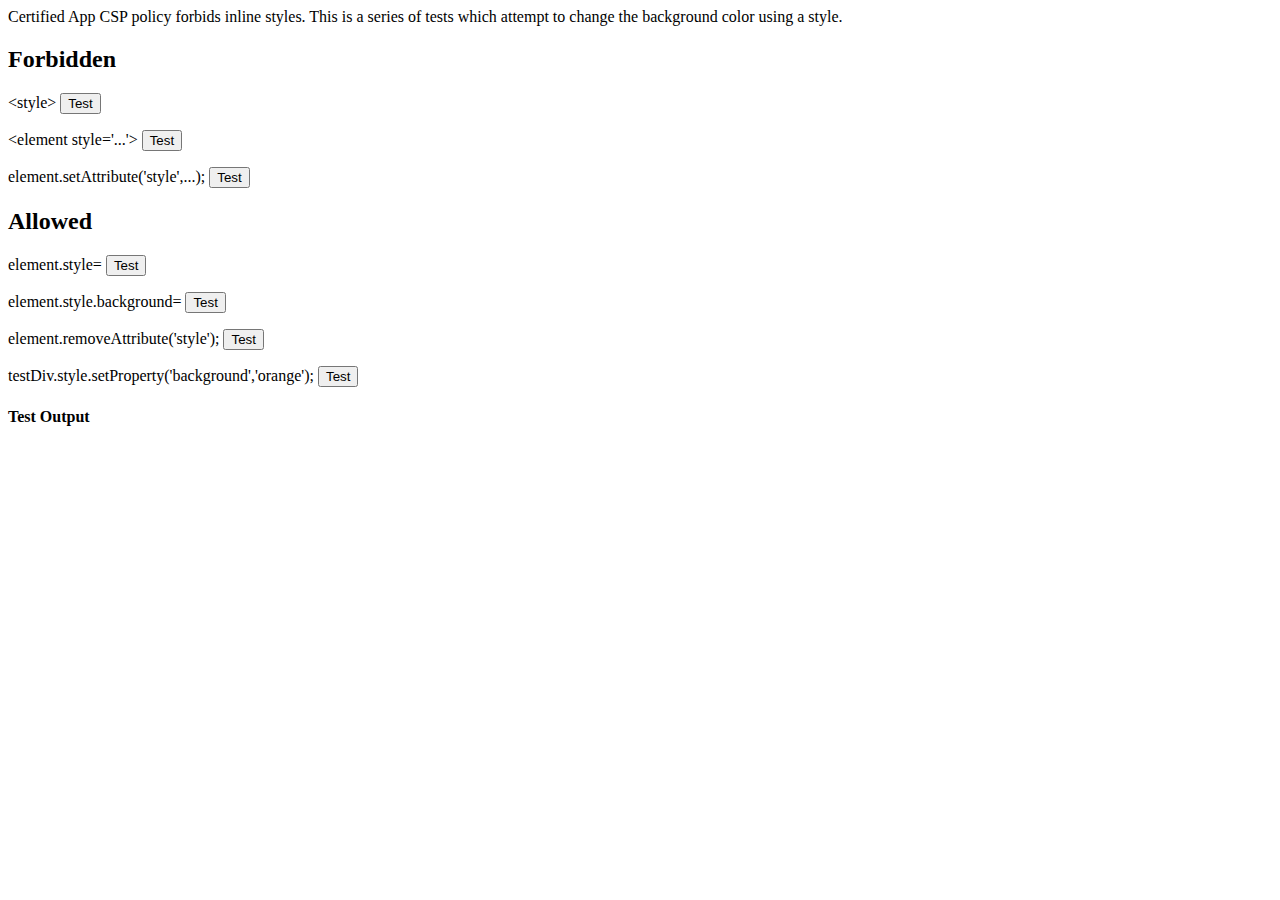
==== index.html @ a52154bb "initial commit" ====
<!DOCTYPE html>
<html>

<head>
  <meta name="viewport" content="width=device-width, user-scalable=no, initial-scale=1">
  <meta charset="utf-8">
  <title>CSP Test</title>


  <script src='test.js'></script>
</head>

<body>
Certified App CSP policy forbids inline styles. This is a series of tests which attempt to change the background color
using a style.


<h2> Forbidden</h2>

<p>
  &lt;style&gt;
  <button id='test1'> Test</button>
</p>

<p>
  &lt;element style='...'&gt;
  <button id='test2'> Test</button>
</p>

<p>
  element.setAttribute('style',...);
  <button id='test3'> Test</button>
</p>

<h2>Allowed</h2>

<p>
  element.style=
  <button id='test4'> Test</button>
</p>

<p>
  element.style.background=
  <button id='test5'> Test</button>
</p>

<p>
  element.removeAttribute('style');
  <button id='test6'> Test</button>
</p>

<p>
  testDiv.style.setProperty('background','orange');
  <button id='test7'> Test</button>
</p>

<h4>Test Output</h4>

<div id='test'></div>

</body>

</html>
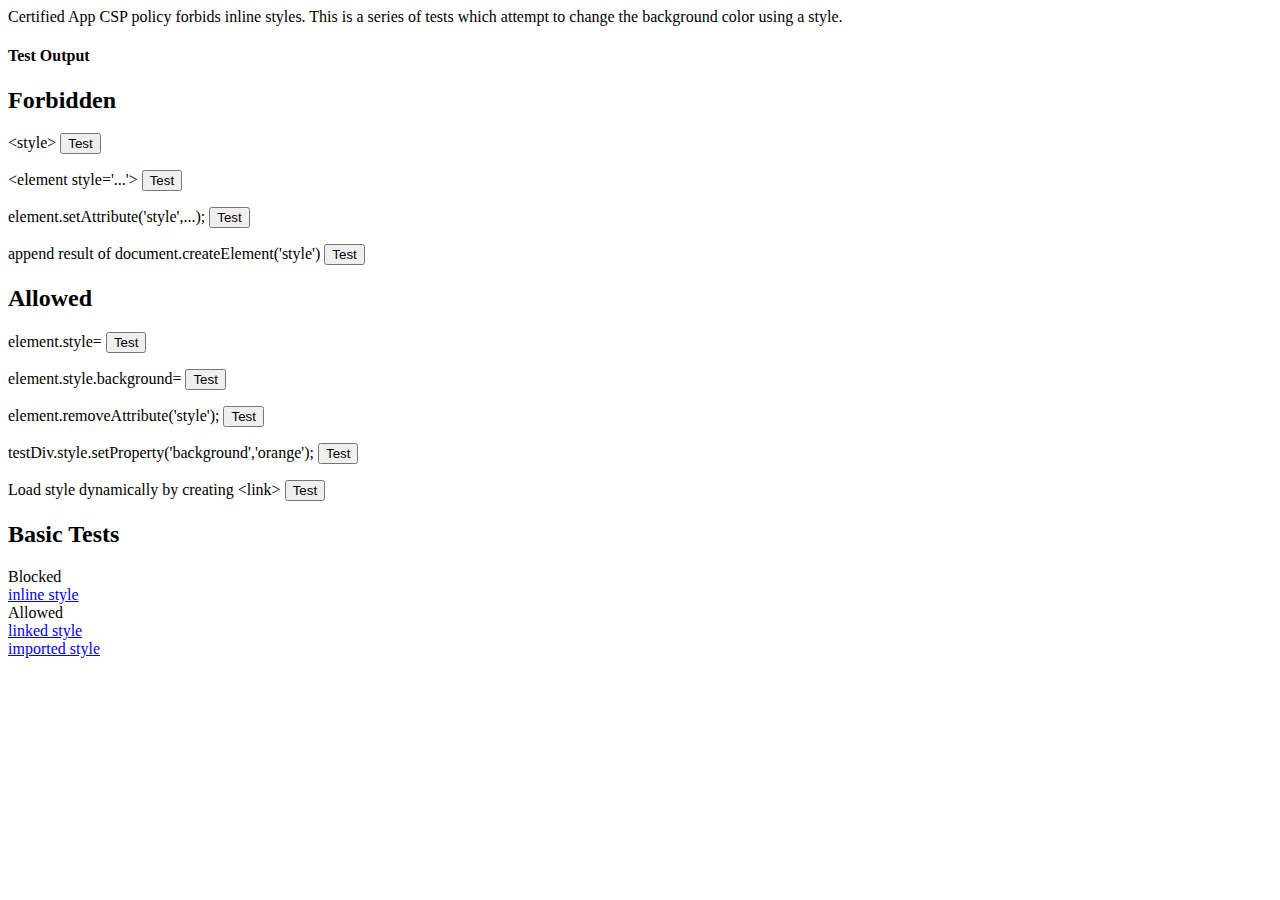
==== commit 387fd25b: "added basic tests, and example of dynamically linking a style" ====
--- a/index.html
+++ b/index.html
@@ -14,49 +14,61 @@
 Certified App CSP policy forbids inline styles. This is a series of tests which attempt to change the background color
 using a style.
 
+<h4>Test Output</h4>
+<div id='test'></div>
 
 <h2> Forbidden</h2>
-
 <p>
   &lt;style&gt;
   <button id='test1'> Test</button>
 </p>
-
 <p>
   &lt;element style='...'&gt;
   <button id='test2'> Test</button>
 </p>
-
 <p>
   element.setAttribute('style',...);
   <button id='test3'> Test</button>
 </p>
 
-<h2>Allowed</h2>
-
 <p>
-  element.style=
+  append result of document.createElement('style')
   <button id='test4'> Test</button>
 </p>
 
+
+<h2>Allowed</h2>
+<p>
+  element.style=
+  <button id='test5'> Test</button>
+</p>
 <p>
   element.style.background=
-  <button id='test5'> Test</button>
+  <button id='test6'> Test</button>
+</p>
+<p>
+  element.removeAttribute('style');
+  <button id='test7'> Test</button>
+</p>
+<p>
+  testDiv.style.setProperty('background','orange');
+  <button id='test8'> Test</button>
 </p>
 
+
 <p>
-  element.removeAttribute('style');
-  <button id='test6'> Test</button>
+  Load style dynamically by creating &lt;link&gt;
+  <button id='test9'> Test</button>
 </p>
 
-<p>
-  testDiv.style.setProperty('background','orange');
-  <button id='test7'> Test</button>
-</p>
+<h2>Basic Tests</h2>
+Blocked<br>
+<a href="inlinestyle.html">inline style</a><br>
+Allowed<br>
+<a href="linkstyle.html">linked style</a><br>
+<a href="importstyle.html">imported style</a><br>
 
-<h4>Test Output</h4>
 
-<div id='test'></div>
 
 </body>
 
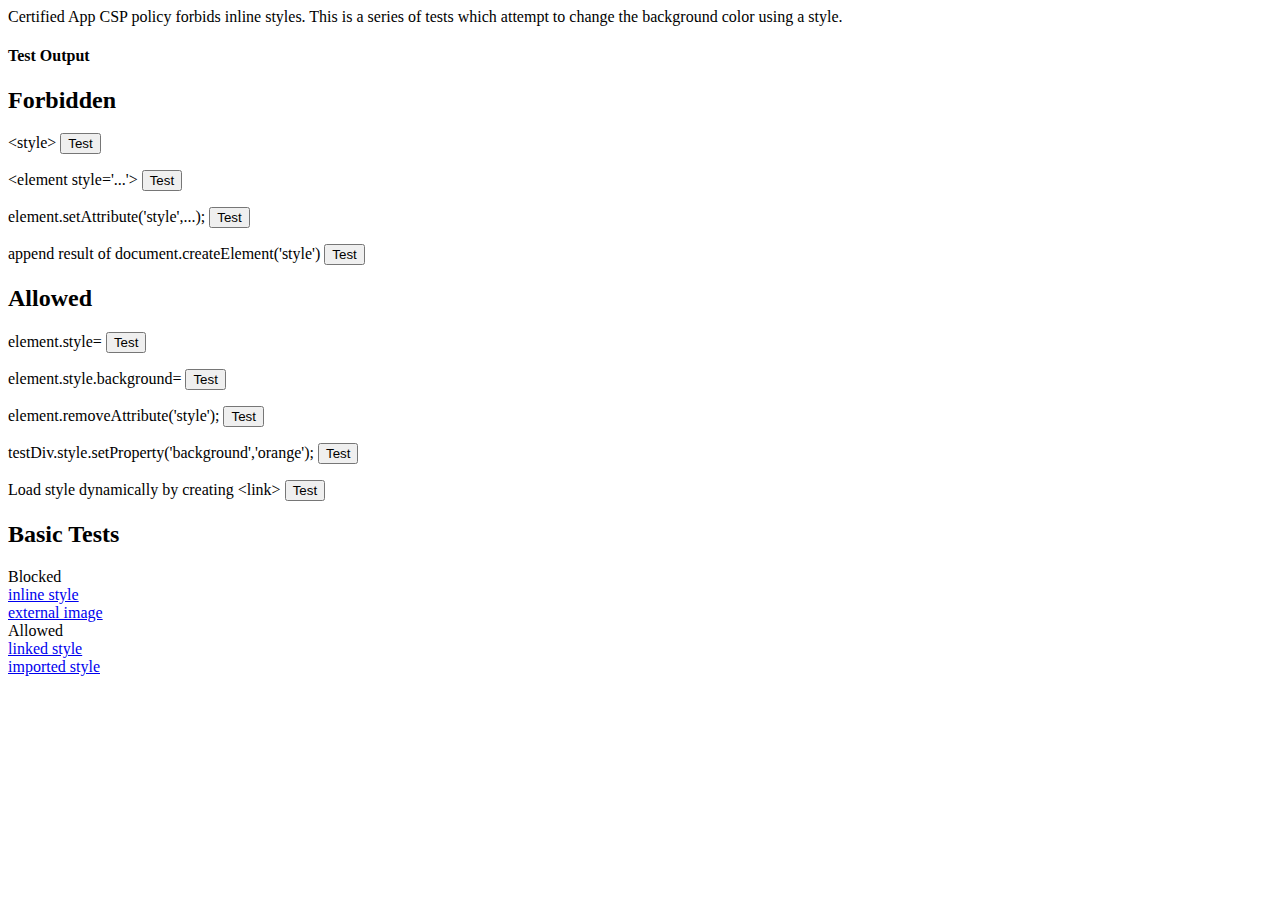
==== commit e28b8895: "test image restrictions" ====
--- a/index.html
+++ b/index.html
@@ -13,6 +13,7 @@
 <body>
 Certified App CSP policy forbids inline styles. This is a series of tests which attempt to change the background color
 using a style.
+
 
 <h4>Test Output</h4>
 <div id='test'></div>
@@ -64,12 +65,16 @@
 <h2>Basic Tests</h2>
 Blocked<br>
 <a href="inlinestyle.html">inline style</a><br>
+<a href="importstyle.html">external image</a><br>
+
 Allowed<br>
 <a href="linkstyle.html">linked style</a><br>
 <a href="importstyle.html">imported style</a><br>
 
 
 
+
+
 </body>
 
 </html>
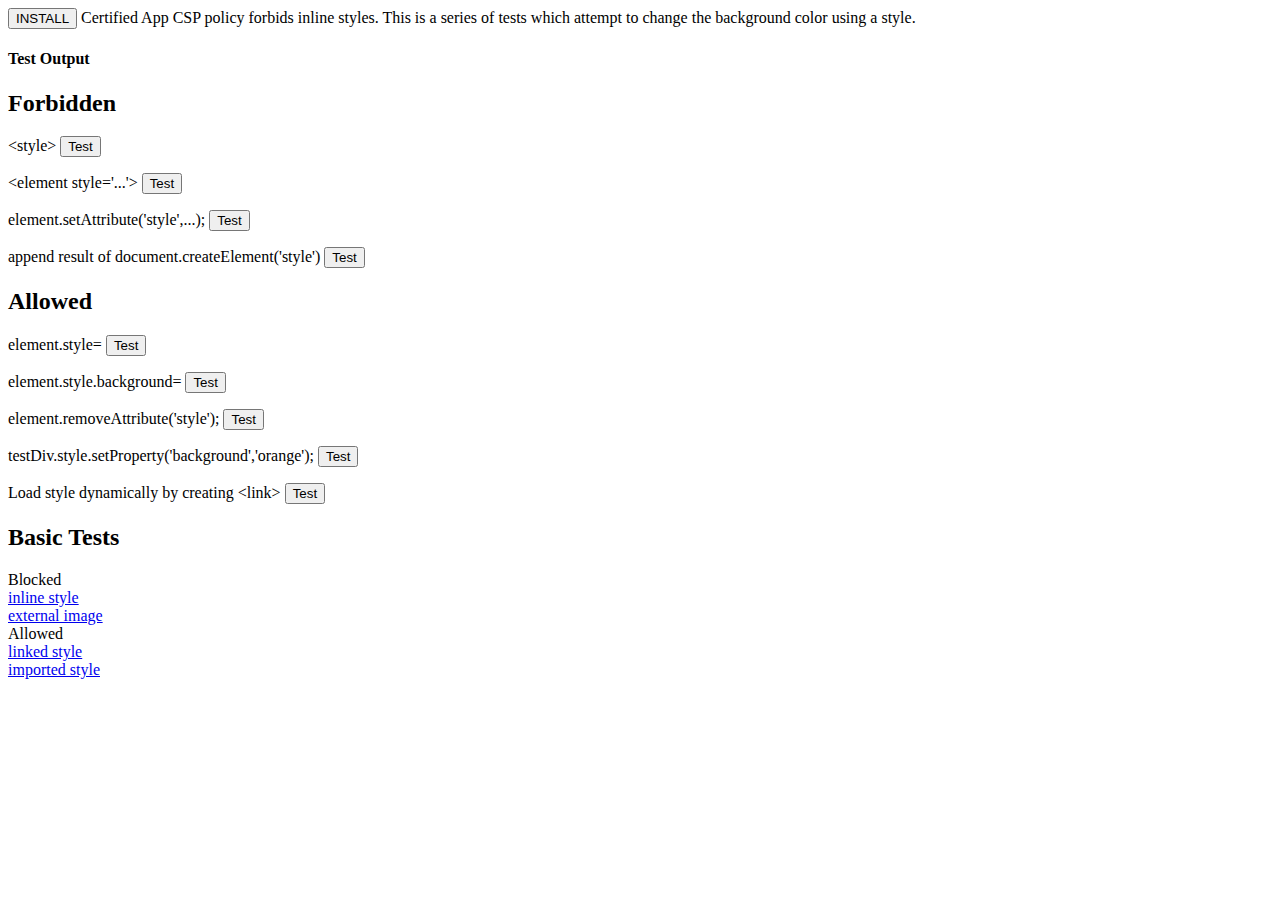
==== commit b371824d: "changed to regular web app" ====
--- a/index.html
+++ b/index.html
@@ -11,6 +11,7 @@
 </head>
 
 <body>
+<button id='install'>INSTALL</button>
 Certified App CSP policy forbids inline styles. This is a series of tests which attempt to change the background color
 using a style.
 
@@ -65,7 +66,7 @@
 <h2>Basic Tests</h2>
 Blocked<br>
 <a href="inlinestyle.html">inline style</a><br>
-<a href="importstyle.html">external image</a><br>
+<a href="image.html">external image</a><br>
 
 Allowed<br>
 <a href="linkstyle.html">linked style</a><br>
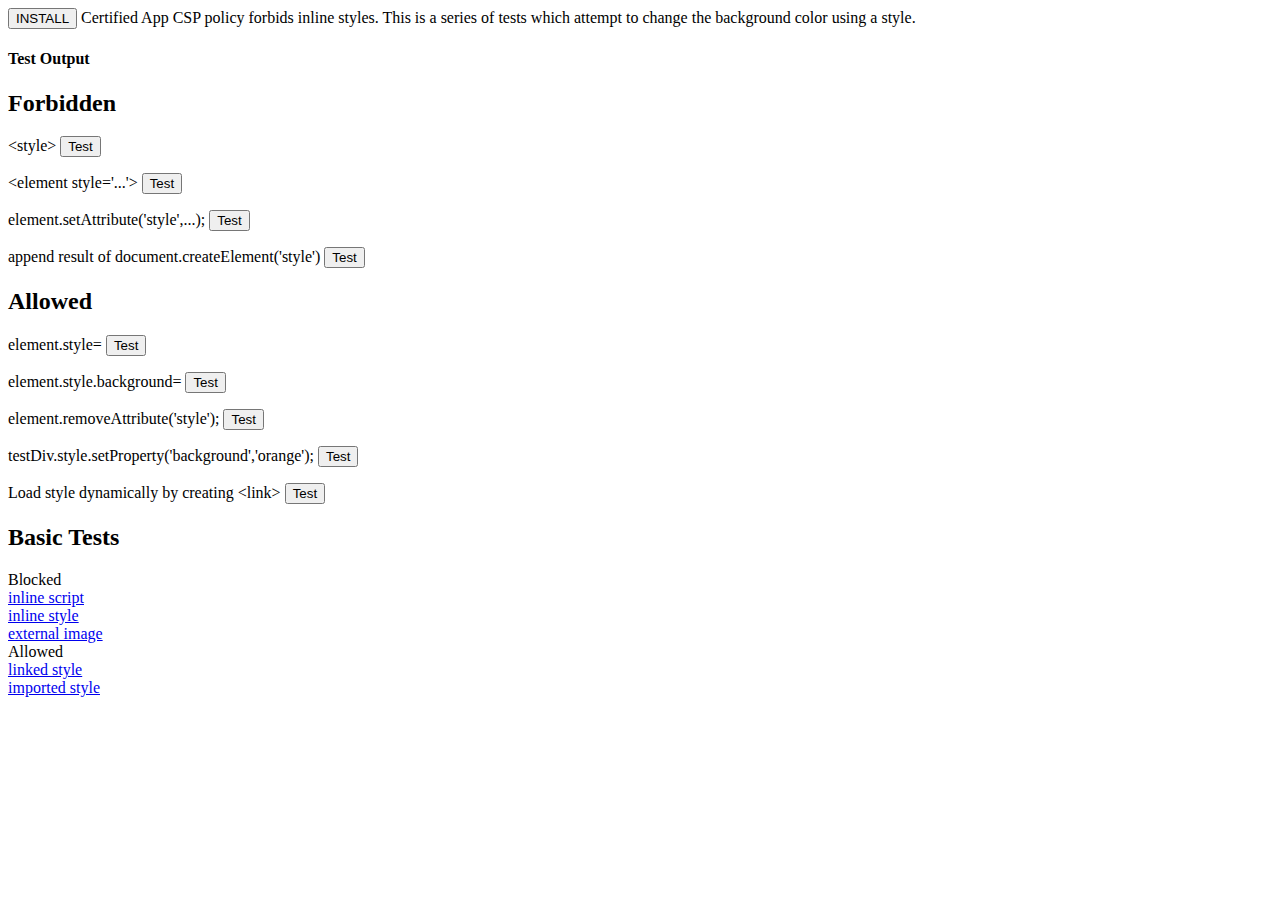
==== commit 15d53c6c: "added inline script test" ====
--- a/index.html
+++ b/index.html
@@ -65,6 +65,7 @@
 
 <h2>Basic Tests</h2>
 Blocked<br>
+<a href="inlinescript.html">inline script</a><br>
 <a href="inlinestyle.html">inline style</a><br>
 <a href="image.html">external image</a><br>
 
